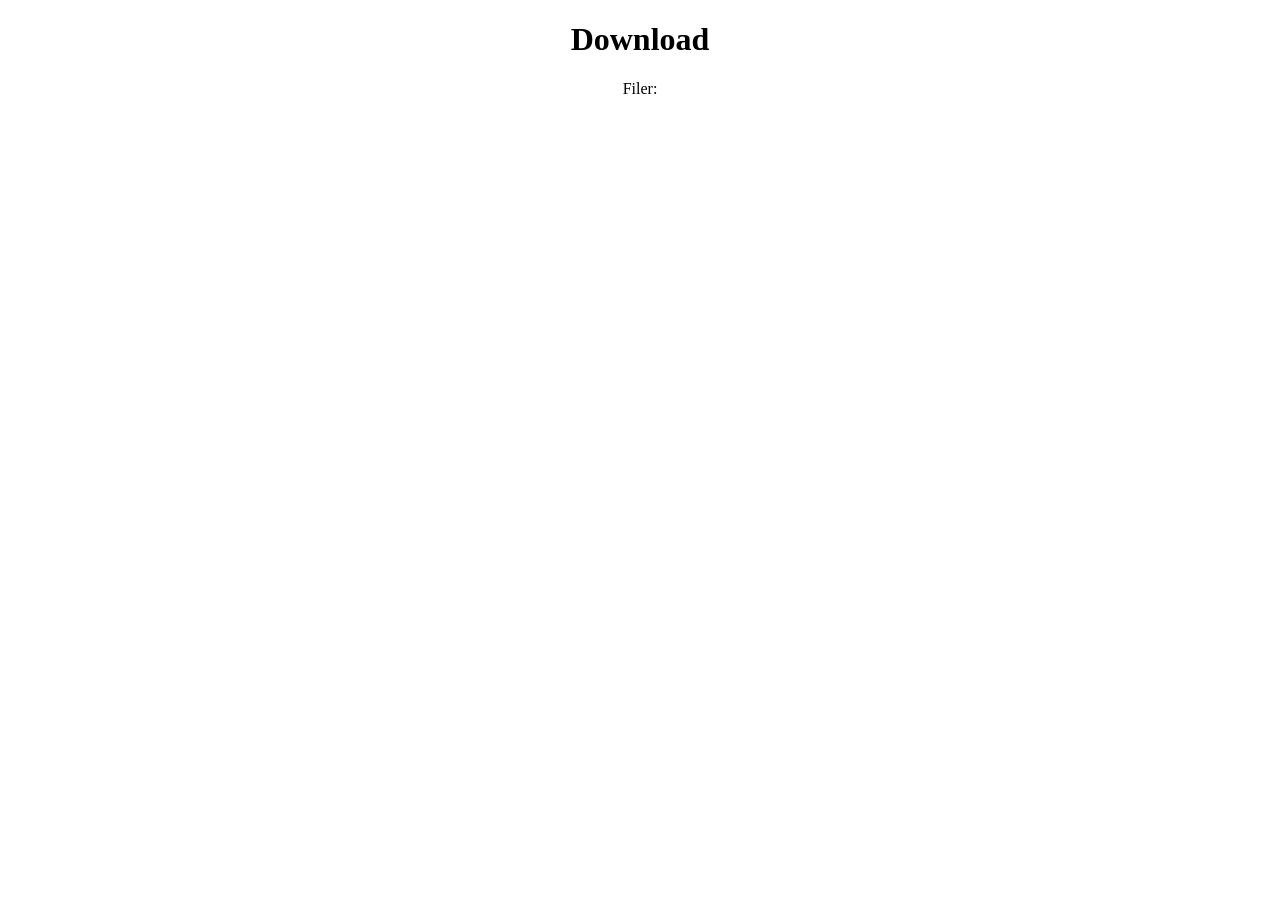
==== download.html @ 9b54eab2 "Change heading from 'Kontakt' to 'Download'" ====
<!DOCTYPE html>
<html lang="en">
<head>
  <meta charset="UTF-8">
  <meta name="viewport" content="width=device-width, initial-scale=1.0">
  <meta http-equiv="X-UA-Compatible" content="ie=edge">
  <title>Document</title>
  <style media="screen">
    div{
      text-align: center;
    }
  </style>
</head>
<body>
  <div >
    <h1>Download</h1>
    <p>Filer: </p>
    <p></p>
  </div>
</body>
</html>
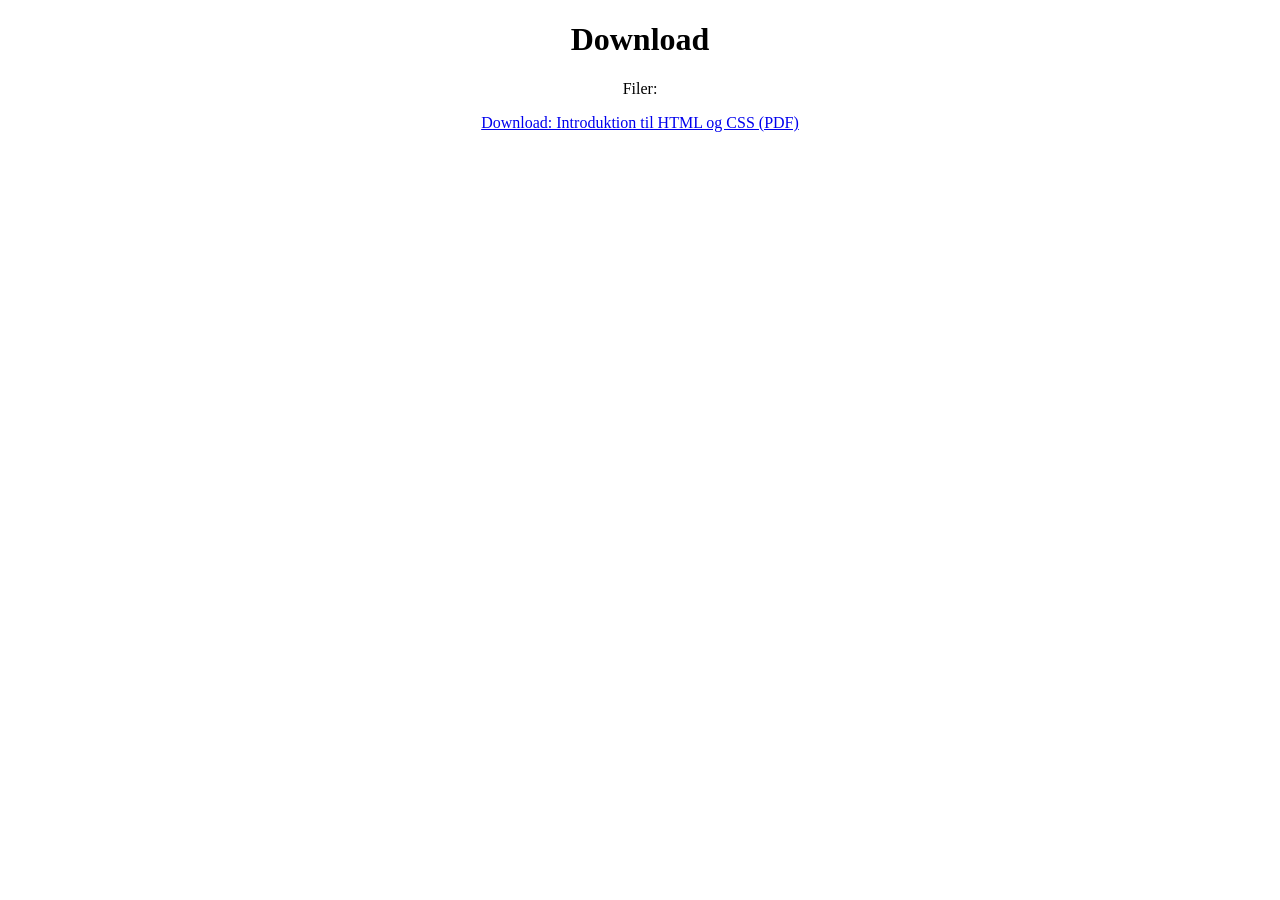
==== commit 3fad6ad3: "Add download link for HTML and CSS introduction PDF" ====
--- a/download.html
+++ b/download.html
@@ -15,6 +15,8 @@
   <div >
     <h1>Download</h1>
     <p>Filer: </p>
+    <a href="Introduktion%20til%20HTML%20og%20CSS.pdf" download>Download: Introduktion til HTML og CSS (PDF)</a>
+
     <p></p>
   </div>
 </body>
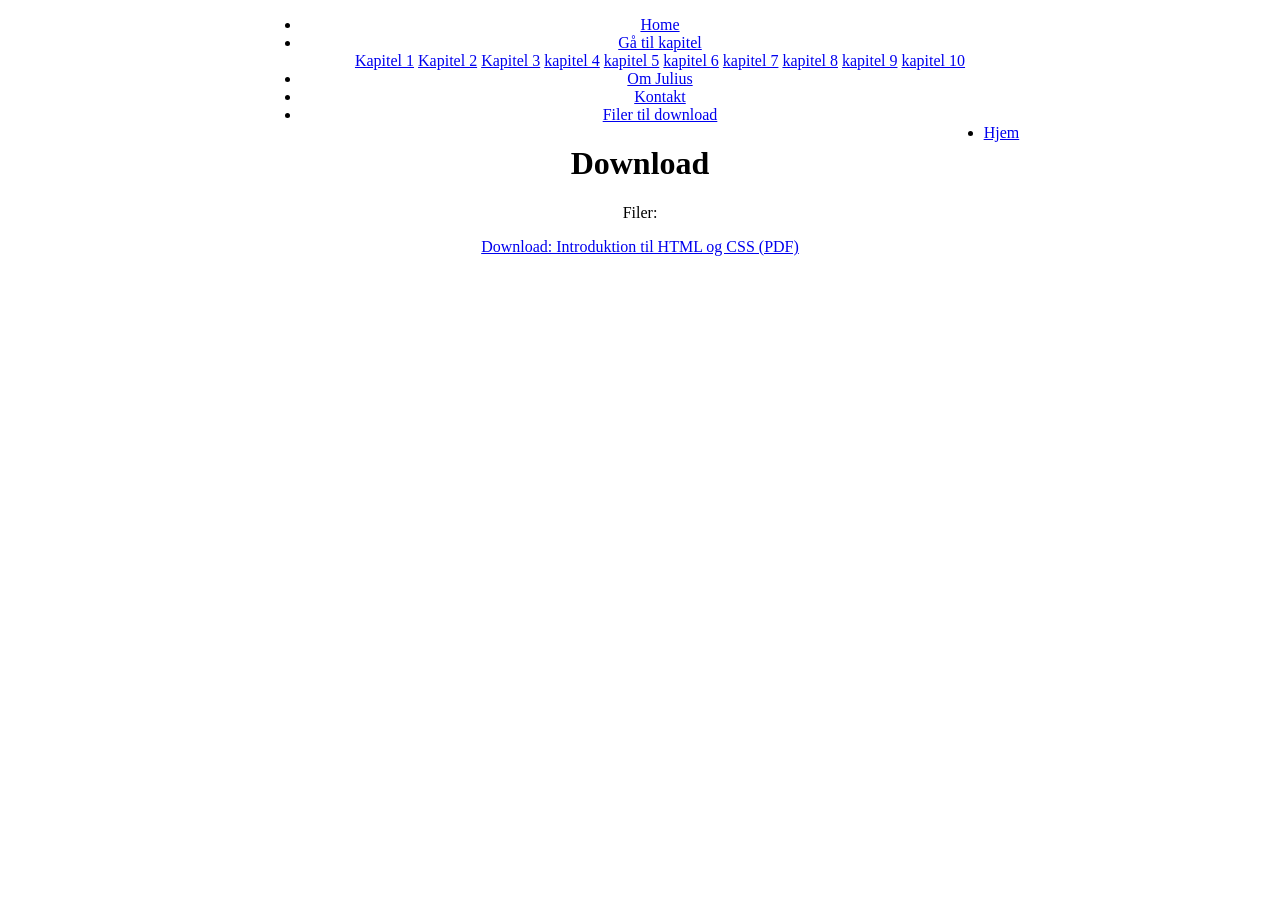
==== commit 1e61c8b8: "Enhance download.html with navigation menu Added a navigation menu with links to chapters and other " ====
--- a/download.html
+++ b/download.html
@@ -12,6 +12,31 @@
   </style>
 </head>
 <body>
+    <div style="margin-left:20%;margin-right:20%;" >
+    <ul>
+      <li><a href="index.html">Home</a></li>
+      <li class="dropdown">
+        <a href="javascript:void(0)" class="dropbtn">Gå til kapitel</a>
+        <div class="dropdown-content">
+          <a href="#kap1">Kapitel 1</a>
+          <a href="#kap2">Kapitel 2</a>
+          <a href="#kap3">Kapitel 3</a>
+          <a href="#kap4">kapitel 4</a>
+          <a href="#kap5">kapitel 5</a>
+          <a href="#kap6">kapitel 6</a>
+          <a href="#kap7">kapitel 7</a>
+          <a href="#kap8">kapitel 8</a>
+          <a href="#kap9">kapitel 9</a>
+          <a href="#kap10">kapitel 10</a>
+        </div>
+      </li>
+      <li><a href="om-julius.html">Om Julius</a></li>
+      <li><a href="kontakt.html">Kontakt</a></li>
+      <li><a href="download.html">Filer til download</a></li>
+      <li style="float:right"><a href="index.html">Hjem</a></li>
+
+    </ul>
+  </div>
   <div >
     <h1>Download</h1>
     <p>Filer: </p>
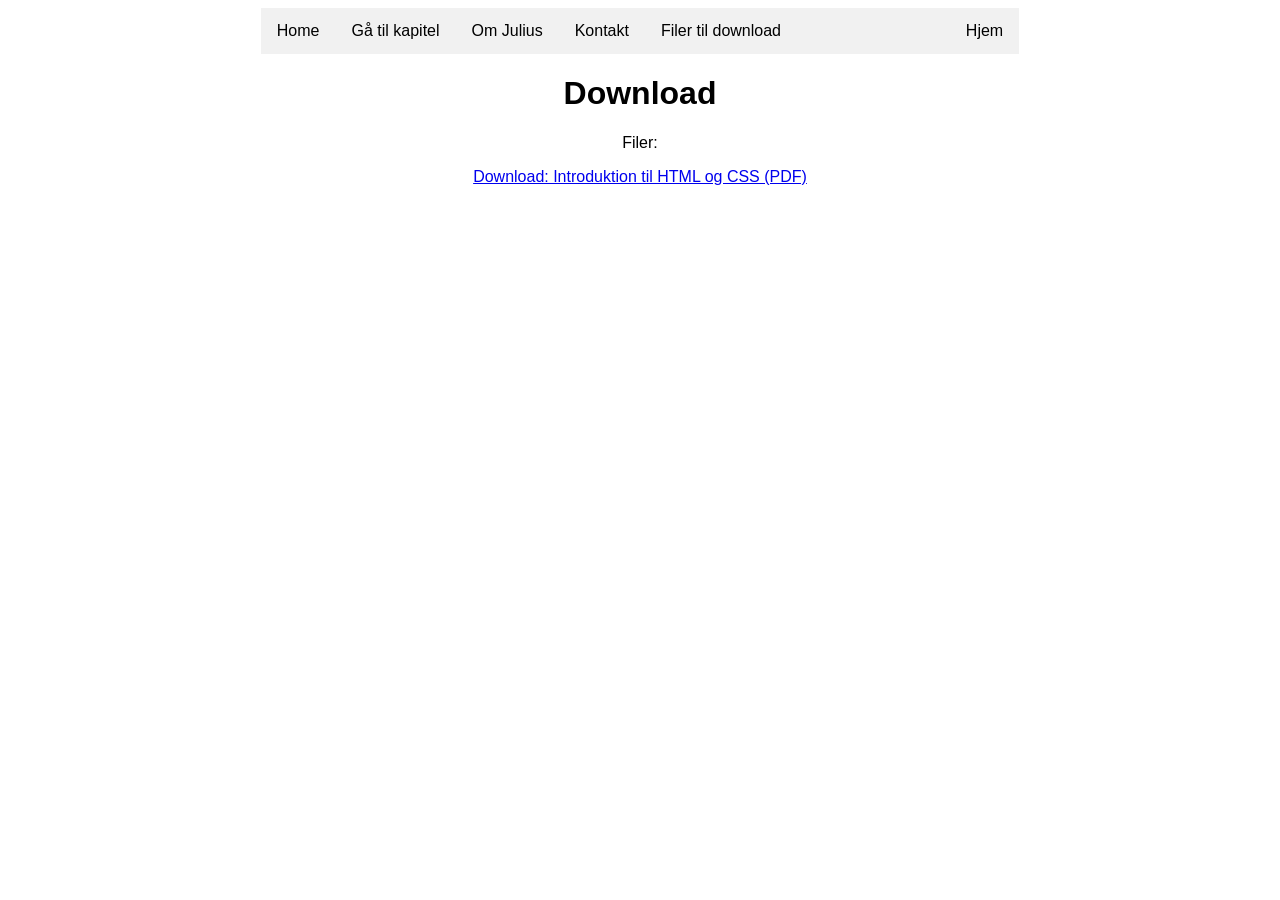
==== commit 1d55c4a7: "Change title to 'Download' and add stylesheet link" ====
--- a/download.html
+++ b/download.html
@@ -4,7 +4,9 @@
   <meta charset="UTF-8">
   <meta name="viewport" content="width=device-width, initial-scale=1.0">
   <meta http-equiv="X-UA-Compatible" content="ie=edge">
-  <title>Document</title>
+  <title>Download</title>
+  <link rel="stylesheet" type="text/css" href="mystylesheet.css">
+
   <style media="screen">
     div{
       text-align: center;
@@ -12,31 +14,15 @@
   </style>
 </head>
 <body>
-    <div style="margin-left:20%;margin-right:20%;" >
-    <ul>
-      <li><a href="index.html">Home</a></li>
-      <li class="dropdown">
-        <a href="javascript:void(0)" class="dropbtn">Gå til kapitel</a>
-        <div class="dropdown-content">
-          <a href="#kap1">Kapitel 1</a>
-          <a href="#kap2">Kapitel 2</a>
-          <a href="#kap3">Kapitel 3</a>
-          <a href="#kap4">kapitel 4</a>
-          <a href="#kap5">kapitel 5</a>
-          <a href="#kap6">kapitel 6</a>
-          <a href="#kap7">kapitel 7</a>
-          <a href="#kap8">kapitel 8</a>
-          <a href="#kap9">kapitel 9</a>
-          <a href="#kap10">kapitel 10</a>
-        </div>
-      </li>
-      <li><a href="om-julius.html">Om Julius</a></li>
-      <li><a href="kontakt.html">Kontakt</a></li>
-      <li><a href="download.html">Filer til download</a></li>
-      <li style="float:right"><a href="index.html">Hjem</a></li>
+    <div id="menu"></div>
 
-    </ul>
-  </div>
+<script>
+  fetch('menu.html')
+    .then(response => response.text())
+    .then(data => {
+      document.getElementById('menu').innerHTML = data;
+    });
+</script>
   <div >
     <h1>Download</h1>
     <p>Filer: </p>
--- a/mystylesheet.css
+++ b/mystylesheet.css
@@ -0,0 +1,65 @@
+html{
+font-family: "Gill Sans", sans-serif;
+  scroll-behavior: smooth;
+}
+
+ul{
+  list-style-type: none;
+  padding: 0;
+  margin: 0;
+  overflow:hidden;
+  background-color: #f1f1f1;
+}
+
+li {
+    float: left;
+}
+
+  li a, .dropbtn {
+    display: inline-block;
+    color: black;
+    text-align: center;
+    padding: 14px 16px;
+    text-decoration: none;
+}
+
+li a:hover {
+  text-decoration: underline;
+  background: #111;
+  color: white;
+}
+li.dropdown {
+    display: inline-block;
+}
+
+.dropdown-content {
+    display: none;
+    position: absolute;
+    background-color: #f9f9f9;
+    min-width: 160px;
+    box-shadow: 0px 8px 16px 0px rgba(0,0,0,0.2);
+    z-index: 1;
+}
+
+.dropdown-content a {
+    color: black;
+    padding: 12px 16px;
+    text-decoration: none;
+    display: block;
+    text-align: left;
+}
+
+.dropdown-content a:hover {background-color: #f1f1f1}
+
+.dropdown:hover .dropdown-content {
+    display: block;
+}
+#kap3{
+  color: red;
+}
+
+.subheading
+{
+  font-style: italic;
+  font-size: 25px;
+}
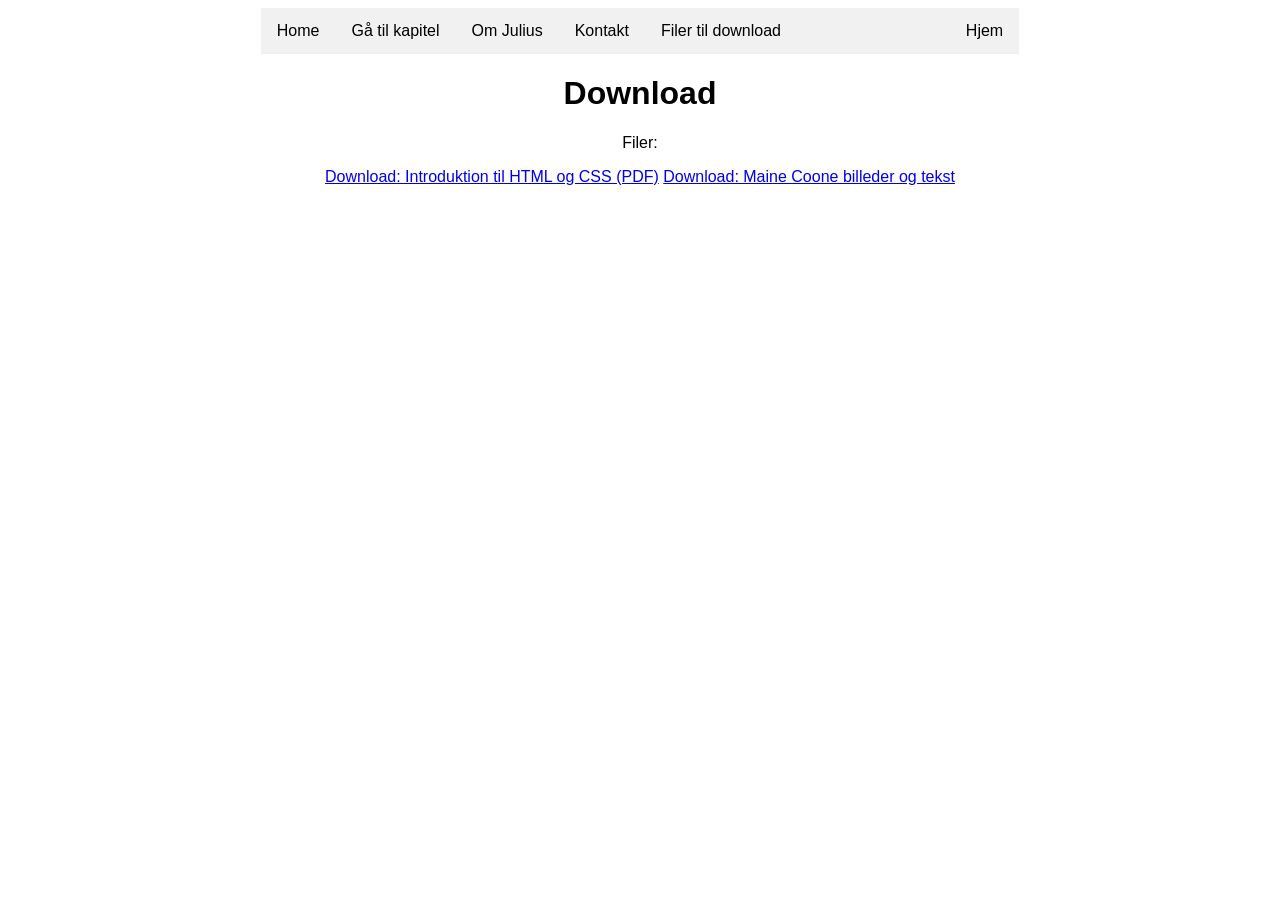
==== commit abb13fa3: "Update download.html" ====
--- a/download.html
+++ b/download.html
@@ -27,6 +27,8 @@
     <h1>Download</h1>
     <p>Filer: </p>
     <a href="Introduktion%20til%20HTML%20og%20CSS.pdf" download>Download: Introduktion til HTML og CSS (PDF)</a>
+    <a href="maine-coon.zip" download>Download: Maine Coone billeder og tekst</a>
+    
 
     <p></p>
   </div>
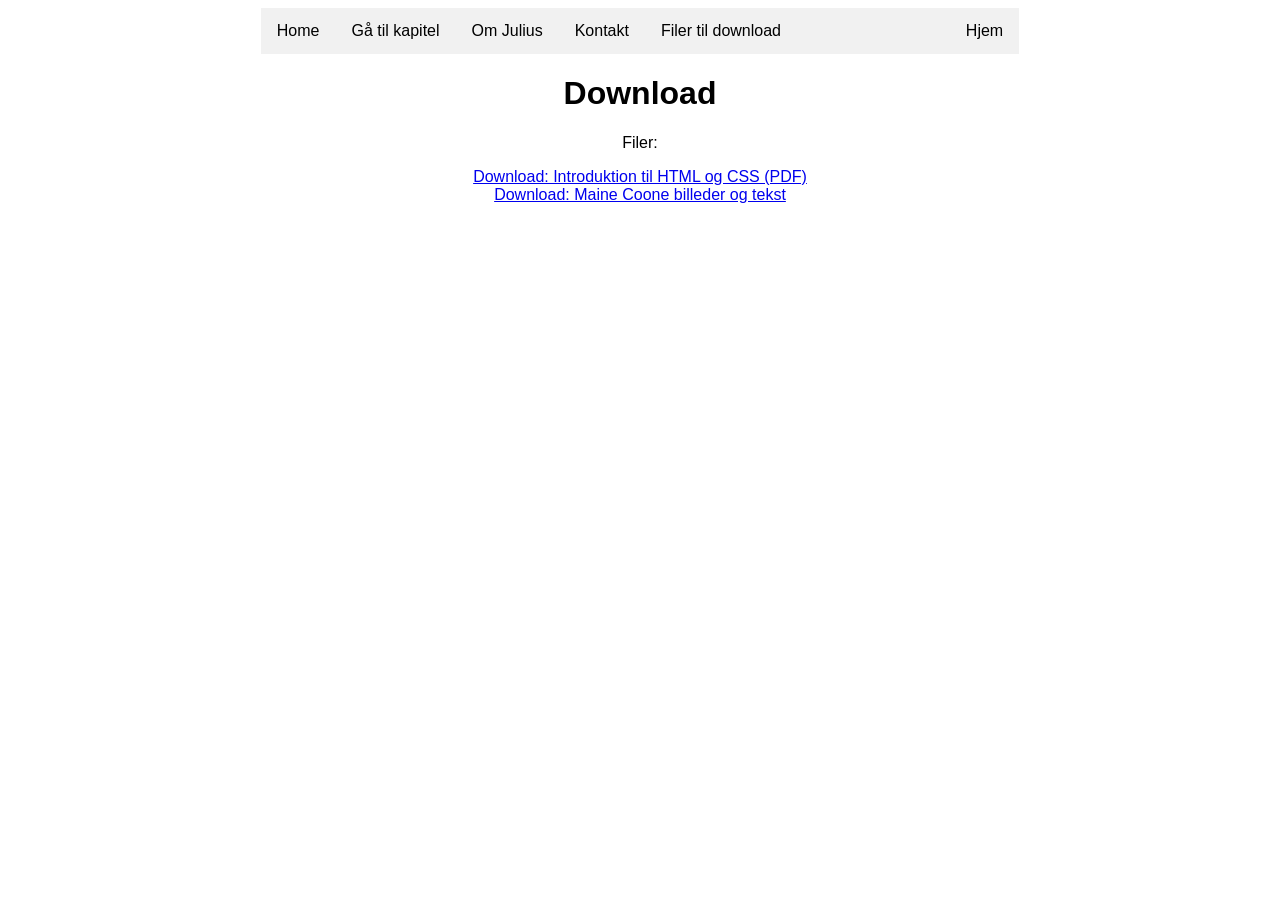
==== commit 82f4c01b: "Fix download link formatting in download.html" ====
--- a/download.html
+++ b/download.html
@@ -26,7 +26,7 @@
   <div >
     <h1>Download</h1>
     <p>Filer: </p>
-    <a href="Introduktion%20til%20HTML%20og%20CSS.pdf" download>Download: Introduktion til HTML og CSS (PDF)</a>
+    <a href="Introduktion%20til%20HTML%20og%20CSS.pdf" download>Download: Introduktion til HTML og CSS (PDF)</a><br>
     <a href="maine-coon.zip" download>Download: Maine Coone billeder og tekst</a>
     
 
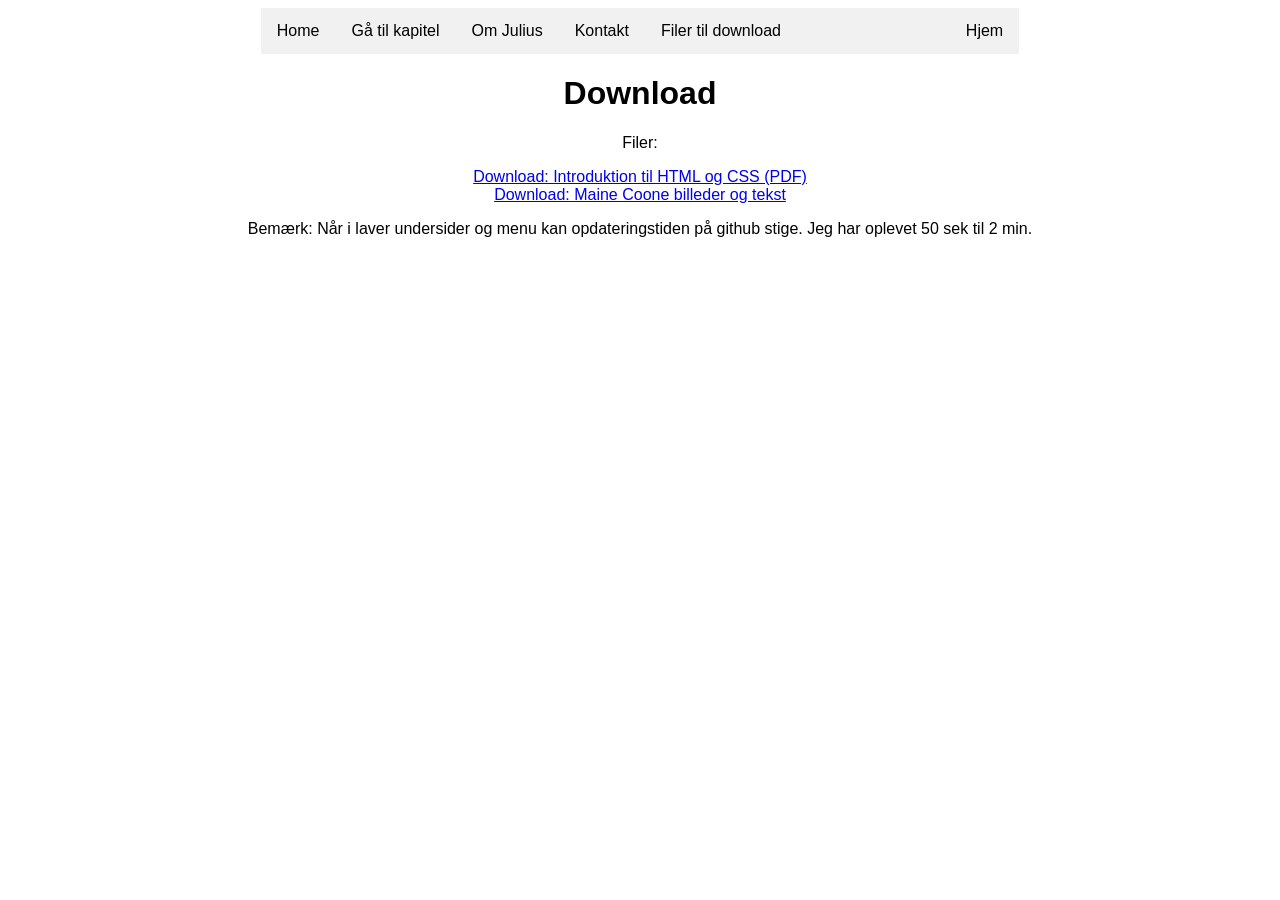
==== commit a17b832e: "Update download.html" ====
--- a/download.html
+++ b/download.html
@@ -27,10 +27,11 @@
     <h1>Download</h1>
     <p>Filer: </p>
     <a href="Introduktion%20til%20HTML%20og%20CSS.pdf" download>Download: Introduktion til HTML og CSS (PDF)</a><br>
-    <a href="maine-coon.zip" download>Download: Maine Coone billeder og tekst</a>
+    <a href="maine-coon.zip" download>Download: Maine Coone billeder og tekst</a><br>
+    
     
 
-    <p></p>
+    <p>Bemærk: Når i laver undersider og menu kan opdateringstiden på github stige. Jeg har oplevet 50 sek til 2 min.</p>
   </div>
 </body>
 </html>
